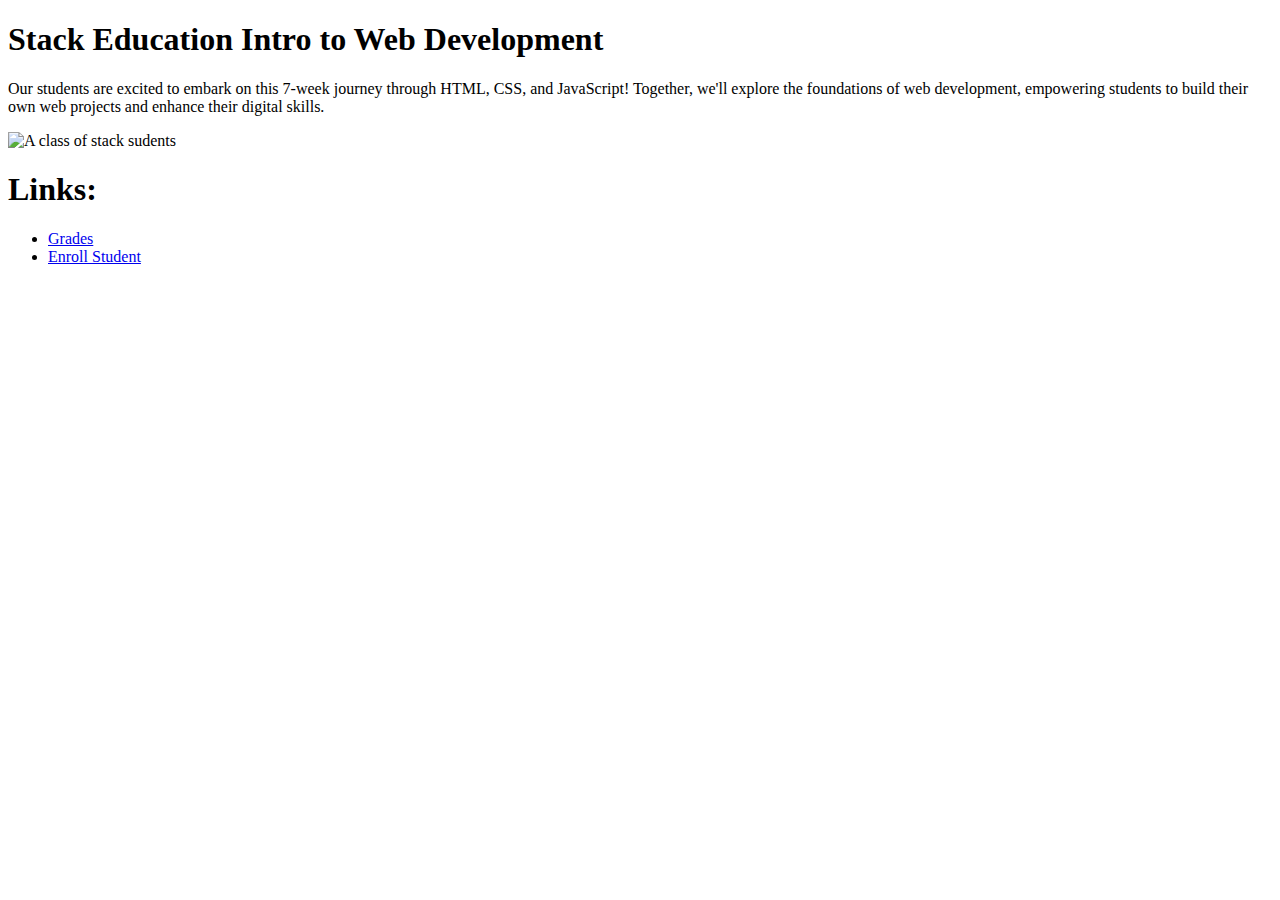
==== index.html @ f95b74c8 "Intial commit" ====
<!DOCTYPE html>
<html lang="en">
<head>
  <meta charset="UTF-8">
  <title>Stack Education Intro to Web Development</title>
</head>
<body>
  <h1>Stack Education Intro to Web Development</h1>
  
  <p>Our students are excited to embark on this 7-week journey through HTML, CSS, and JavaScript! Together, we'll explore the foundations of web development, empowering students to build their own web projects and enhance their digital skills.</p>
  
  <img src="https://i0.wp.com/intradiem.com/wp-content/uploads/2013/08/Adult-Learners-1024x682.jpg" alt="A class of stack sudents" width="400" height="250">

  <h1>Links:</h1>

  <ul>
    <li><a href="pages/grades.html">Grades</a></li>
    <li><a href="pages/enroll.html">Enroll Student</a></li>
  </ul>
</body>
</html>
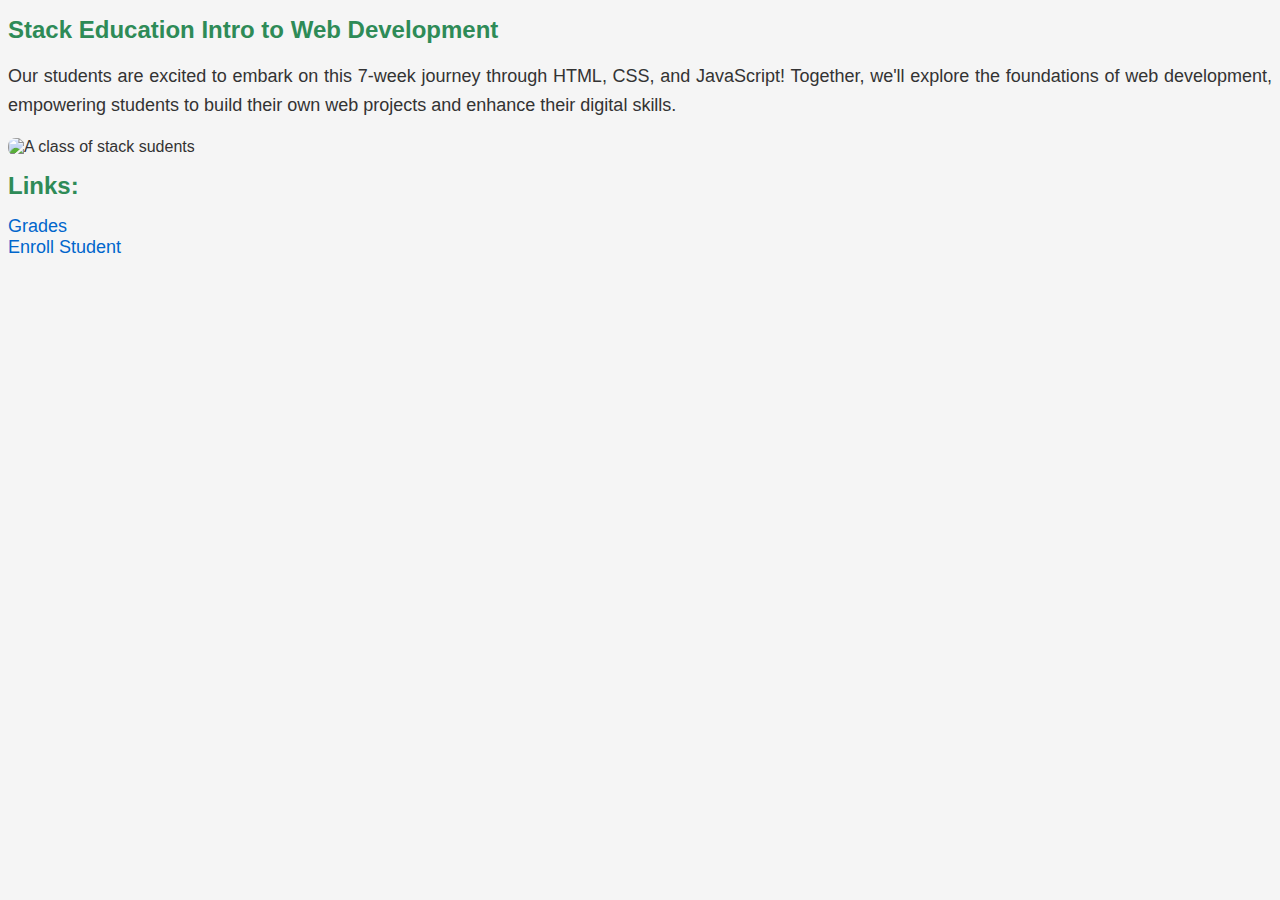
==== commit 166dfc51: "adds CSS" ====
--- a/index.html
+++ b/index.html
@@ -2,6 +2,7 @@
 <html lang="en">
 <head>
   <meta charset="UTF-8">
+  <link rel="stylesheet" href="styles.css" type="text/css">
   <title>Stack Education Intro to Web Development</title>
 </head>
 <body>
--- a/styles.css
+++ b/styles.css
@@ -0,0 +1,40 @@
+body {
+    background-color: #F5F5F5;
+    font-family: 'Arial', sans-serif;
+    color: #333;
+  }
+  
+  h1 {
+    font-size: 24px;
+    font-weight: bold;
+    color: #2E8B57; /* Sea green */
+  }
+  
+  p {
+    font-size: 18px;
+    line-height: 1.6;
+    text-align: justify;
+  }
+  
+  img {
+    border-radius: 8px;
+  }
+  
+  ul {
+    list-style-type: none;
+    padding: 0;
+  }
+  
+  li {
+    font-size: 18px;
+  }
+  
+  a {
+    text-decoration: none;
+    color: #0066CC; /* Blue */
+  }
+  
+  a:hover {
+    color: #FF4500; /* Orange-red */
+  }
+  